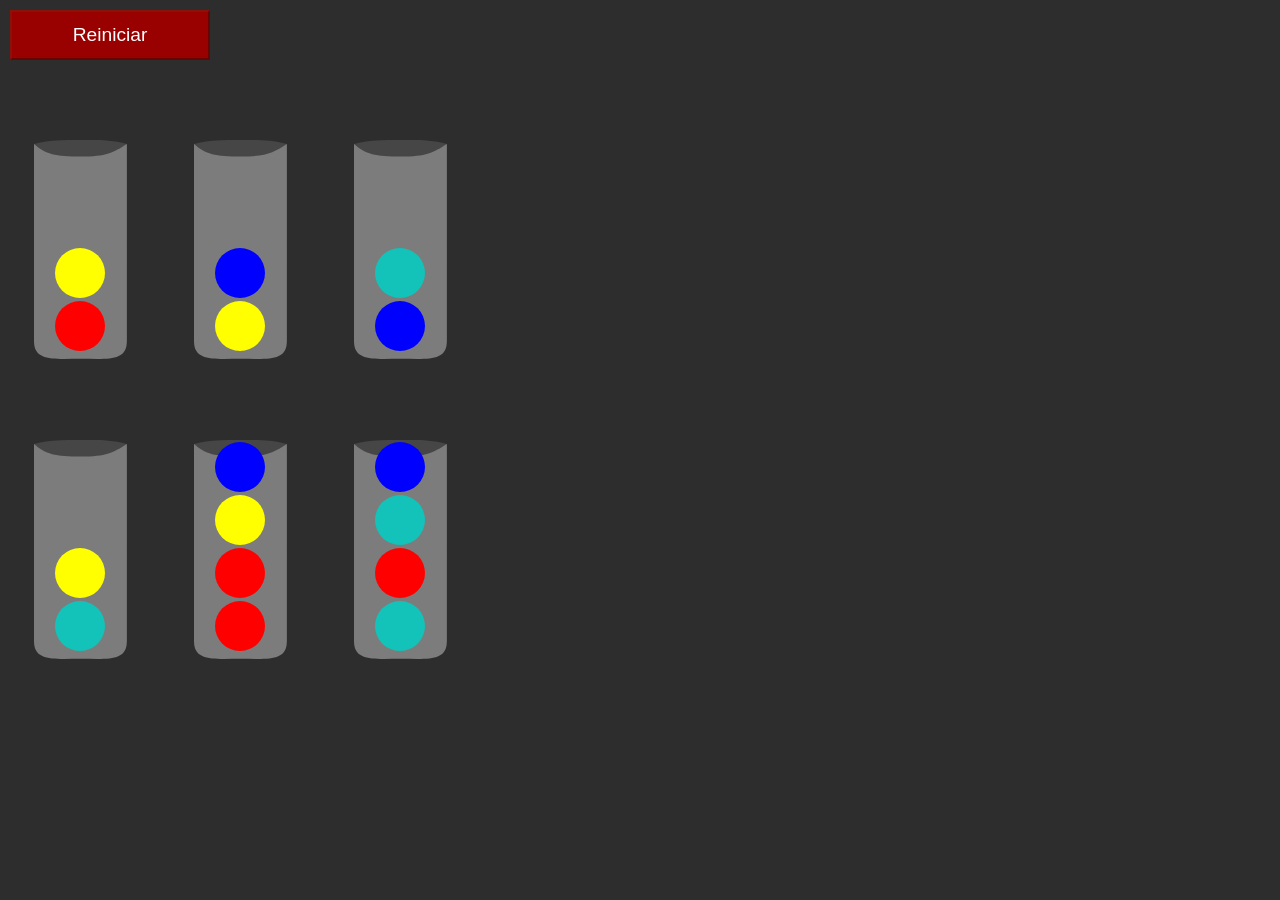
==== index.html @ c80d5017 "Criação do estilo de cada tela." ====
<!DOCTYPE html>
<html lang="pt-br">
<head>
    <meta charset="UTF-8">
    <meta name="viewport" content="width=device-width, initial-scale=1.0">
    <title>Combine as cores!</title>
    <link rel="stylesheet" href="estilo/style.css">
</head>
<body>
    <main>
        <div class="tela1">
            <h1>Combine as <span id="coresTitulo">cores</span></h1>
            
            <img src="estilo/rainbowda.svg" alt="Arco-ires">

            <button id="startGame">Clique aqui para começar!</button>
        </div>

        <div class="tela2">
            
            <button class="btnReset">Reiniciar</button>
            
            <div class="container">
                <div class="frasco">
                    <div class="ballLB pos2 ball"></div>
                    <div class="ballY pos3 ball"></div>
                    <div class="ballB pos4 ball"></div>
                </div>
                
                <div class="frasco">
                    <div class="ballY pos2 ball"></div>
                    <div class="ballB pos3 ball"></div>
                    <div class="ballLB pos4 ball"></div>
                </div>
                
                <div class="frasco">
                    <div class="ballB pos2 ball"></div>
                    <div class="ballY pos3 ball"></div>
                    <div class="ballLB pos4 ball"></div>
                </div>
                <div class="frasco">
                    <div class="ballLB pos2 ball"></div>
                    <div class="ballB pos3 ball"></div>
                    <div class="ballY pos4 ball"></div>
                </div>
                <div class="frasco">
                </div>
            </div>
        </div>

        <div class="tela3 active">

            <button class="btnReset">Reiniciar</button>

            <div class="container">
                
                <div class="frasco">
                    <div class="ballY pos3 ball"></div>
                    <div class="ballR pos4 ball"></div>
                </div>
                
                <div class="frasco">
                    <div class="ballB pos3 ball"></div>
                    <div class="ballY pos4 ball"></div>
                </div>
                
                <div class="frasco">
                    <div class="ballLB pos3 ball"></div>
                    <div class="ballB pos4 ball"></div>

                </div>

                <div class="frasco">
                    <div class="ballY pos3 ball"></div>
                    <div class="ballLB pos4 ball"></div>
                </div>

                <div class="frasco">
                    <div class="ballB pos1 ball"></div>
                    <div class="ballY pos2 ball"></div>
                    <div class="ballR pos3 ball"></div>
                    <div class="ballR pos4 ball"></div>
                    
                </div>
                
                <div class="frasco">
                    <div class="ballB pos1 ball"></div>
                    <div class="ballLB pos2 ball"></div>
                    <div class="ballR pos3 ball"></div>
                    <div class="ballLB pos4 ball"></div>
                </div>

            </div>
        </div>
    </main>

    <script src="script.js"></script>
</body>
</html>
---- estilo/style.css ----
* {
    margin: 0;
    padding: 0;
}

:root {
    --fundo: #2D2D2D;
    --frasco: #7C7C7C;
    --branco: #D9D9D9;
    /* cores das bolas */
    --azul: #0000FF;
    --azul-claro: #13C2B9;
    --vermelha: #FF0000;
    --amarelo: #FFFF00;

}

body {
    background-color: var(--fundo);
    color: var(--branco);
}

h1 {
    font-size: 45px;
    margin-bottom: 30px;
}

.tela1 {
    display:none;
    flex-flow: column nowrap;
    margin-top: 50px;
    text-align: center;
    justify-content: center;
}

.tela1 img {
    width: 500px;
    margin: auto;
}

#coresTitulo {
    background: linear-gradient(to right, 
    var(--amarelo),
    var(--azul),
    var(--azul-claro),
    var(--vermelha)
    );
    -webkit-background-clip: text;
    background-clip: text;
    color: transparent;
}

.tela1>#startGame {
    margin: auto;
    background-color: #525252;
    border: none;
    padding: 20px;
    width: fit-content;
    color: var(--branco);
    flex: 0 0 auto;
}

#startGame:active {
    background-color: var(--frasco);
}

.tela1.active {
    display: flex;
}

.tela2 {
    display: none;
    flex-flow: column nowrap;
}

.tela3 {
    display:none;
    flex-flow: column nowrap;
}

.active {
    display: flex;
}

.btnReset {
    margin: 10px 0 0 10px;
    width: 200px;
    height: 50px;
    font-size: larger;

    background-color: rgb(153, 0, 0);
    color: white;
    border-color: rgba(121, 42, 27, 0.427);
}    

.container {
    display: grid;
    grid-template-columns: repeat(3, 1fr);
    width: 480px;
}

.frasco {
    display: grid;
    margin: 80px auto 0 auto;
    grid-template-columns: 1fr;
    grid-template-rows: repeat(4, 53px);
    place-items: center;
    
    width: 93px;
    height: 220px;

    position: relative;
    background-image: url(frasco.svg);
    background-size: contain;
    background-repeat: no-repeat;
}

.ball {
    width: 50px;
    height: 50px;
    border-radius: 50px;
}

.ballY {
    background-color: var(--amarelo);
}

.ballLB {
    background-color: var(--azul-claro);
}

.ballB {
    background-color: var(--azul);
}

.ballR {
    background-color: var(--vermelha);
}

.pos1 {
    grid-row: 1;
}

.pos2 {
    grid-row: 2;
}

.pos3 {
    grid-row: 3;
}

.pos4 {
    grid-row: 4;
}
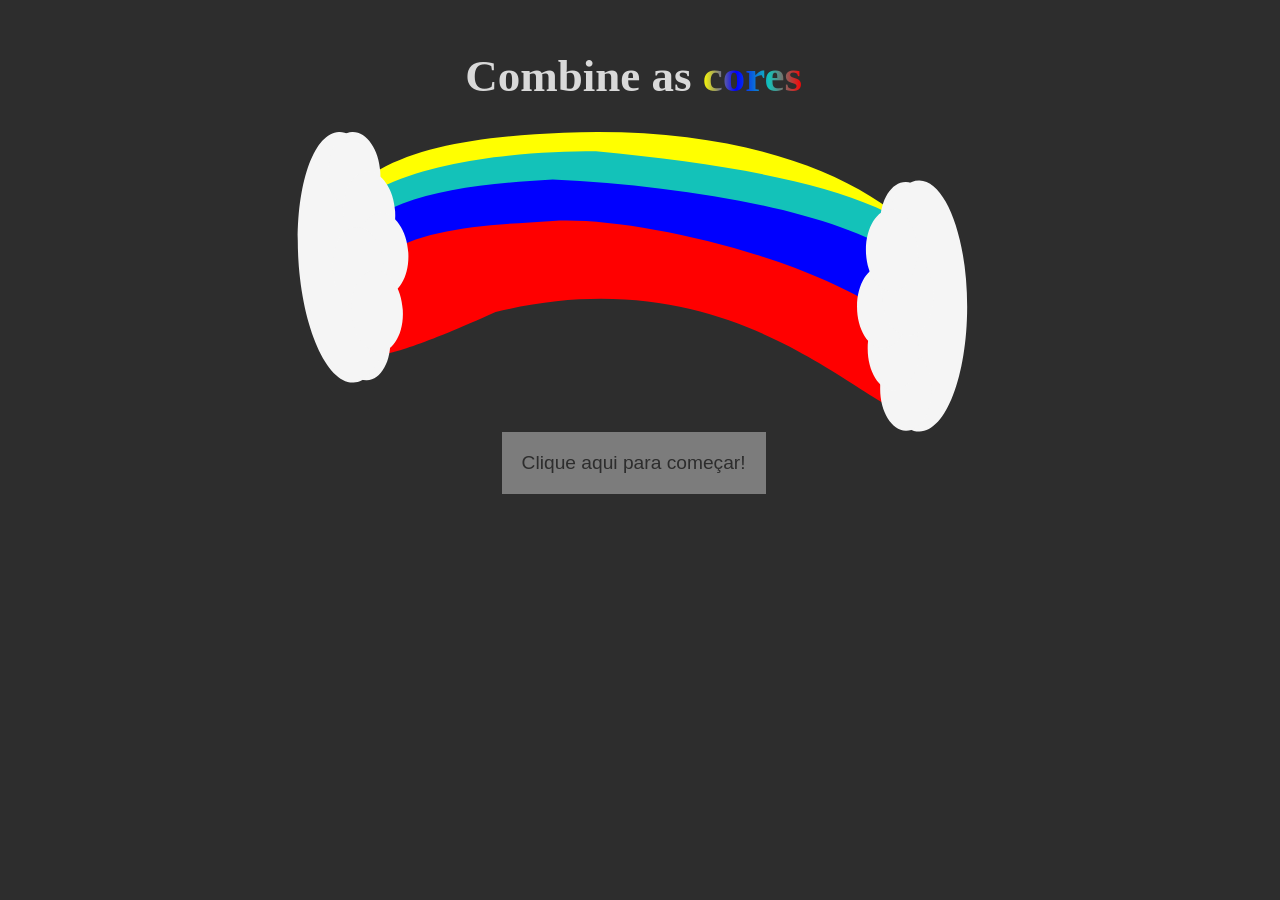
==== commit d706413e: "Corrigido o tamanho da tela em celulares. Adicionado o efeito de transição ao clicar no botão inicia" ====
--- a/index.html
+++ b/index.html
@@ -8,7 +8,7 @@
 </head>
 <body>
     <main>
-        <div class="tela1">
+        <div class="tela1 active">
             <h1>Combine as <span id="coresTitulo">cores</span></h1>
             
             <img src="estilo/rainbowda.svg" alt="Arco-ires">
@@ -48,7 +48,7 @@
             </div>
         </div>
 
-        <div class="tela3 active">
+        <div class="tela3">
 
             <button class="btnReset">Reiniciar</button>
 
--- a/estilo/style.css
+++ b/estilo/style.css
@@ -18,6 +18,7 @@
 body {
     background-color: var(--fundo);
     color: var(--branco);
+    width: 99vw;
 }
 
 h1 {
@@ -34,7 +35,8 @@
 }
 
 .tela1 img {
-    width: 500px;
+    width: 99vw;
+    height: 300px;
     margin: auto;
 }
 
@@ -52,23 +54,24 @@
 
 .tela1>#startGame {
     margin: auto;
-    background-color: #525252;
+    color: var(--fundo);
+    font-size: larger;
+    background-color: var(--frasco);
     border: none;
     padding: 20px;
     width: fit-content;
-    color: var(--branco);
     flex: 0 0 auto;
 }
 
 #startGame:active {
-    background-color: var(--frasco);
+    background-color: var(--branco);
 }
 
 .tela1.active {
     display: flex;
 }
 
-.tela2 {
+.tela2 {    
     display: none;
     flex-flow: column nowrap;
 }
@@ -78,8 +81,14 @@
     flex-flow: column nowrap;
 }
 
+@keyframes slideIn {
+  from { transform: translateY(-100%); }
+  to { transform: translateY(0); }
+}
+
 .active {
     display: flex;
+    animation: slideIn .5s forwards;
 }
 
 .btnReset {
@@ -96,7 +105,7 @@
 .container {
     display: grid;
     grid-template-columns: repeat(3, 1fr);
-    width: 480px;
+    width: 360px;
 }
 
 .frasco {
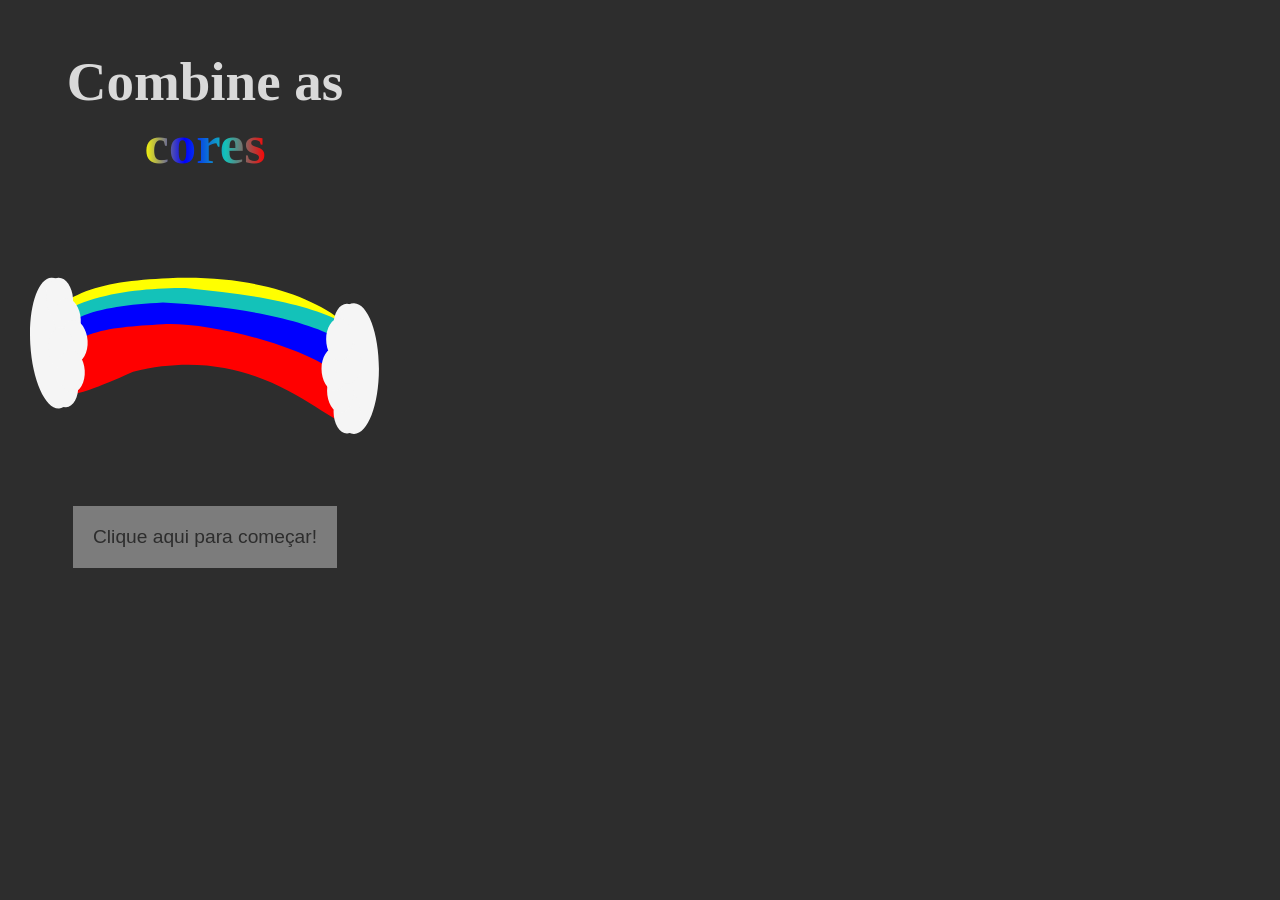
==== commit 12f11bf6: "Adicionado a tela de vitória" ====
--- a/index.html
+++ b/index.html
@@ -16,11 +16,12 @@
             <button id="startGame">Clique aqui para começar!</button>
         </div>
 
-        <div class="tela2">
+        <div class="tela2 tela">
             
             <button class="btnReset">Reiniciar</button>
             
             <div class="container">
+
                 <div class="frasco">
                     <div class="ballLB pos2 ball"></div>
                     <div class="ballY pos3 ball"></div>
@@ -48,7 +49,7 @@
             </div>
         </div>
 
-        <div class="tela3">
+        <div class="tela3 tela">
 
             <button class="btnReset">Reiniciar</button>
 
--- a/estilo/style.css
+++ b/estilo/style.css
@@ -12,17 +12,17 @@
     --azul-claro: #13C2B9;
     --vermelha: #FF0000;
     --amarelo: #FFFF00;
-
 }
 
 body {
     background-color: var(--fundo);
     color: var(--branco);
-    width: 99vw;
+    width: 410px;
+    height: fit-content;
 }
 
 h1 {
-    font-size: 45px;
+    font-size: 55px;
     margin-bottom: 30px;
 }
 
@@ -35,7 +35,7 @@
 }
 
 .tela1 img {
-    width: 99vw;
+    width: 350px;
     height: 300px;
     margin: auto;
 }
@@ -105,7 +105,7 @@
 .container {
     display: grid;
     grid-template-columns: repeat(3, 1fr);
-    width: 360px;
+    width: 400px;
 }
 
 .frasco {
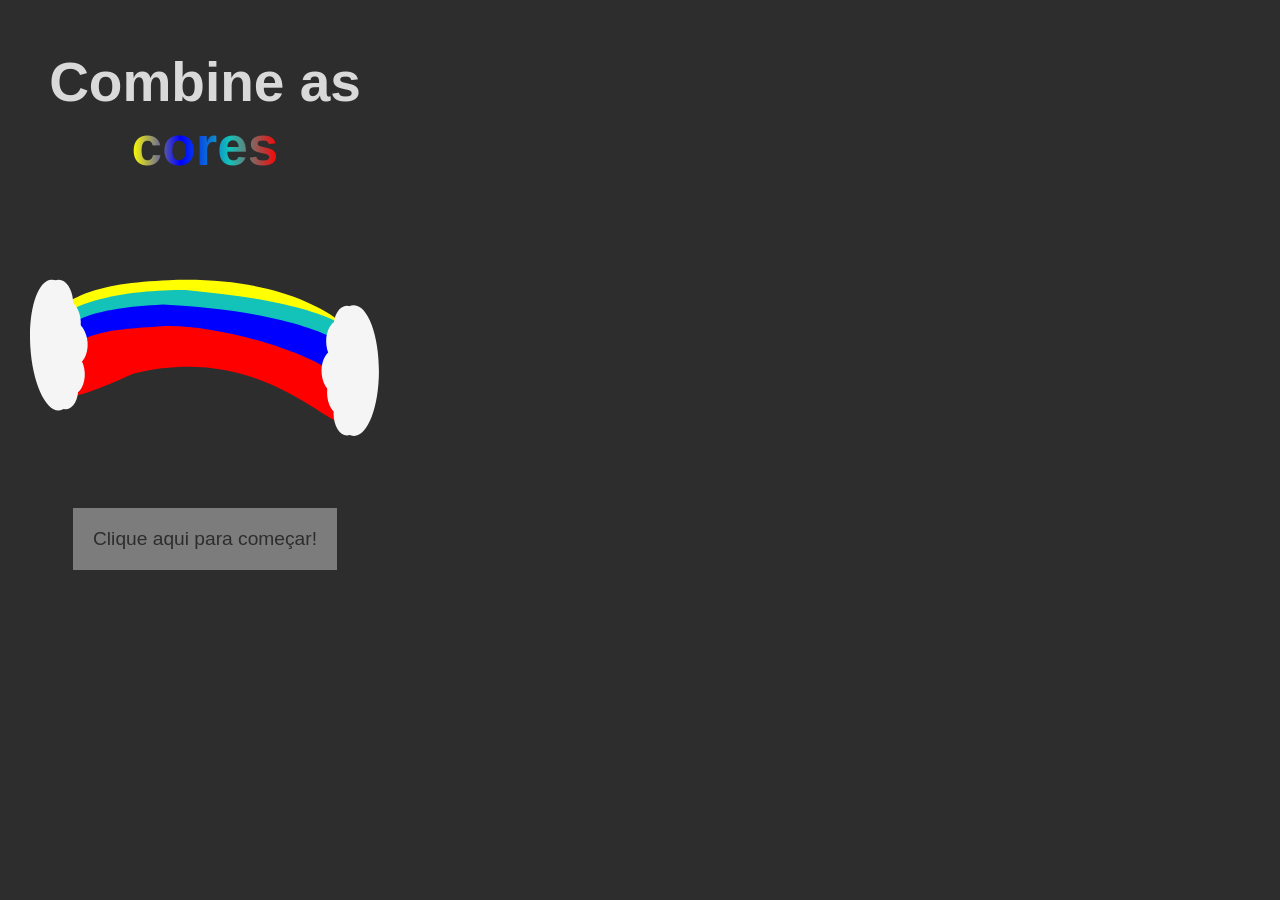
==== commit 98e4d68a: "Aumento do tamanho do botão de vitória da tela2" ====
--- a/index.html
+++ b/index.html
@@ -22,31 +22,37 @@
             
             <div class="container">
 
-                <div class="frasco">
-                    <div class="ballLB pos2 ball"></div>
-                    <div class="ballY pos3 ball"></div>
-                    <div class="ballB pos4 ball"></div>
+                <div class="frasco"> 
+                    <div class="ballLB ball"></div>
+                    <div class="ballY ball"></div>
+                    <div class="ballB ball"></div>
                 </div>
                 
                 <div class="frasco">
-                    <div class="ballY pos2 ball"></div>
-                    <div class="ballB pos3 ball"></div>
-                    <div class="ballLB pos4 ball"></div>
+                    <div class="ballY ball"></div>
+                    <div class="ballB ball"></div>
+                    <div class="ballLB ball"></div>
                 </div>
                 
                 <div class="frasco">
-                    <div class="ballB pos2 ball"></div>
-                    <div class="ballY pos3 ball"></div>
-                    <div class="ballLB pos4 ball"></div>
+                    <div class="ballB ball"></div>
+                    <div class="ballY ball"></div>
+                    <div class="ballLB ball"></div>
                 </div>
                 <div class="frasco">
-                    <div class="ballLB pos2 ball"></div>
-                    <div class="ballB pos3 ball"></div>
-                    <div class="ballY pos4 ball"></div>
+                    <div class="ballLB ball"></div>
+                    <div class="ballB ball"></div>
+                    <div class="ballY ball"></div>
                 </div>
                 <div class="frasco">
                 </div>
             </div>
+        </div>
+
+        <div class="telaVitoria">
+            <h2>Você venceu!</h2>
+            <p>Clique abaixo para ir para a próxima fase</p>
+            <button id="proximaFase">Próxima fase</button>
         </div>
 
         <div class="tela3 tela">
@@ -56,39 +62,39 @@
             <div class="container">
                 
                 <div class="frasco">
-                    <div class="ballY pos3 ball"></div>
-                    <div class="ballR pos4 ball"></div>
+                    <div class="ballY ball"></div>
+                    <div class="ballR ball"></div>
                 </div>
                 
                 <div class="frasco">
-                    <div class="ballB pos3 ball"></div>
-                    <div class="ballY pos4 ball"></div>
+                    <div class="ballB ball"></div>
+                    <div class="ballY ball"></div>
                 </div>
                 
                 <div class="frasco">
-                    <div class="ballLB pos3 ball"></div>
-                    <div class="ballB pos4 ball"></div>
+                    <div class="ballLB ball"></div>
+                    <div class="ballB ball"></div>
 
                 </div>
 
                 <div class="frasco">
-                    <div class="ballY pos3 ball"></div>
-                    <div class="ballLB pos4 ball"></div>
+                    <div class="ballY ball"></div>
+                    <div class="ballLB ball"></div>
                 </div>
 
                 <div class="frasco">
-                    <div class="ballB pos1 ball"></div>
-                    <div class="ballY pos2 ball"></div>
-                    <div class="ballR pos3 ball"></div>
-                    <div class="ballR pos4 ball"></div>
+                    <div class="ballB ball"></div>
+                    <div class="ballY ball"></div>
+                    <div class="ballR ball"></div>
+                    <div class="ballR ball"></div>
                     
                 </div>
                 
                 <div class="frasco">
-                    <div class="ballB pos1 ball"></div>
-                    <div class="ballLB pos2 ball"></div>
-                    <div class="ballR pos3 ball"></div>
-                    <div class="ballLB pos4 ball"></div>
+                    <div class="ballB ball"></div>
+                    <div class="ballLB ball"></div>
+                    <div class="ballR ball"></div>
+                    <div class="ballLB ball"></div>
                 </div>
 
             </div>
--- a/estilo/style.css
+++ b/estilo/style.css
@@ -15,6 +15,7 @@
 }
 
 body {
+    font-family: Arial, Helvetica, sans-serif;
     background-color: var(--fundo);
     color: var(--branco);
     width: 410px;
@@ -76,6 +77,36 @@
     flex-flow: column nowrap;
 }
 
+.telaVitoria {
+    display: none;
+
+    position: fixed;
+    top: 0;
+    left: 0;
+    width: 100%;
+    height: 100%;
+
+    background: rgba(0,0,0,0.8);
+    color: white;
+
+    justify-content: center;
+    align-items: center;
+    flex-direction: column;
+}
+
+.telaVitoria.active {
+    display: flex;
+}
+
+#proximaFase {
+    padding: 10px 100px;
+    margin: 15px;
+    background-color: var(--azul-claro);
+    color: var(--fundo);
+    font-size: large;
+    font-weight: bold;
+}
+
 .tela3 {
     display:none;
     flex-flow: column nowrap;
@@ -112,7 +143,8 @@
     display: grid;
     margin: 80px auto 0 auto;
     grid-template-columns: 1fr;
-    grid-template-rows: repeat(4, 53px);
+    grid-auto-rows: 53px;
+    align-content: end;
     place-items: center;
     
     width: 93px;
@@ -144,20 +176,4 @@
 
 .ballR {
     background-color: var(--vermelha);
-}
-
-.pos1 {
-    grid-row: 1;
-}
-
-.pos2 {
-    grid-row: 2;
-}
-
-.pos3 {
-    grid-row: 3;
-}
-
-.pos4 {
-    grid-row: 4;
 }
